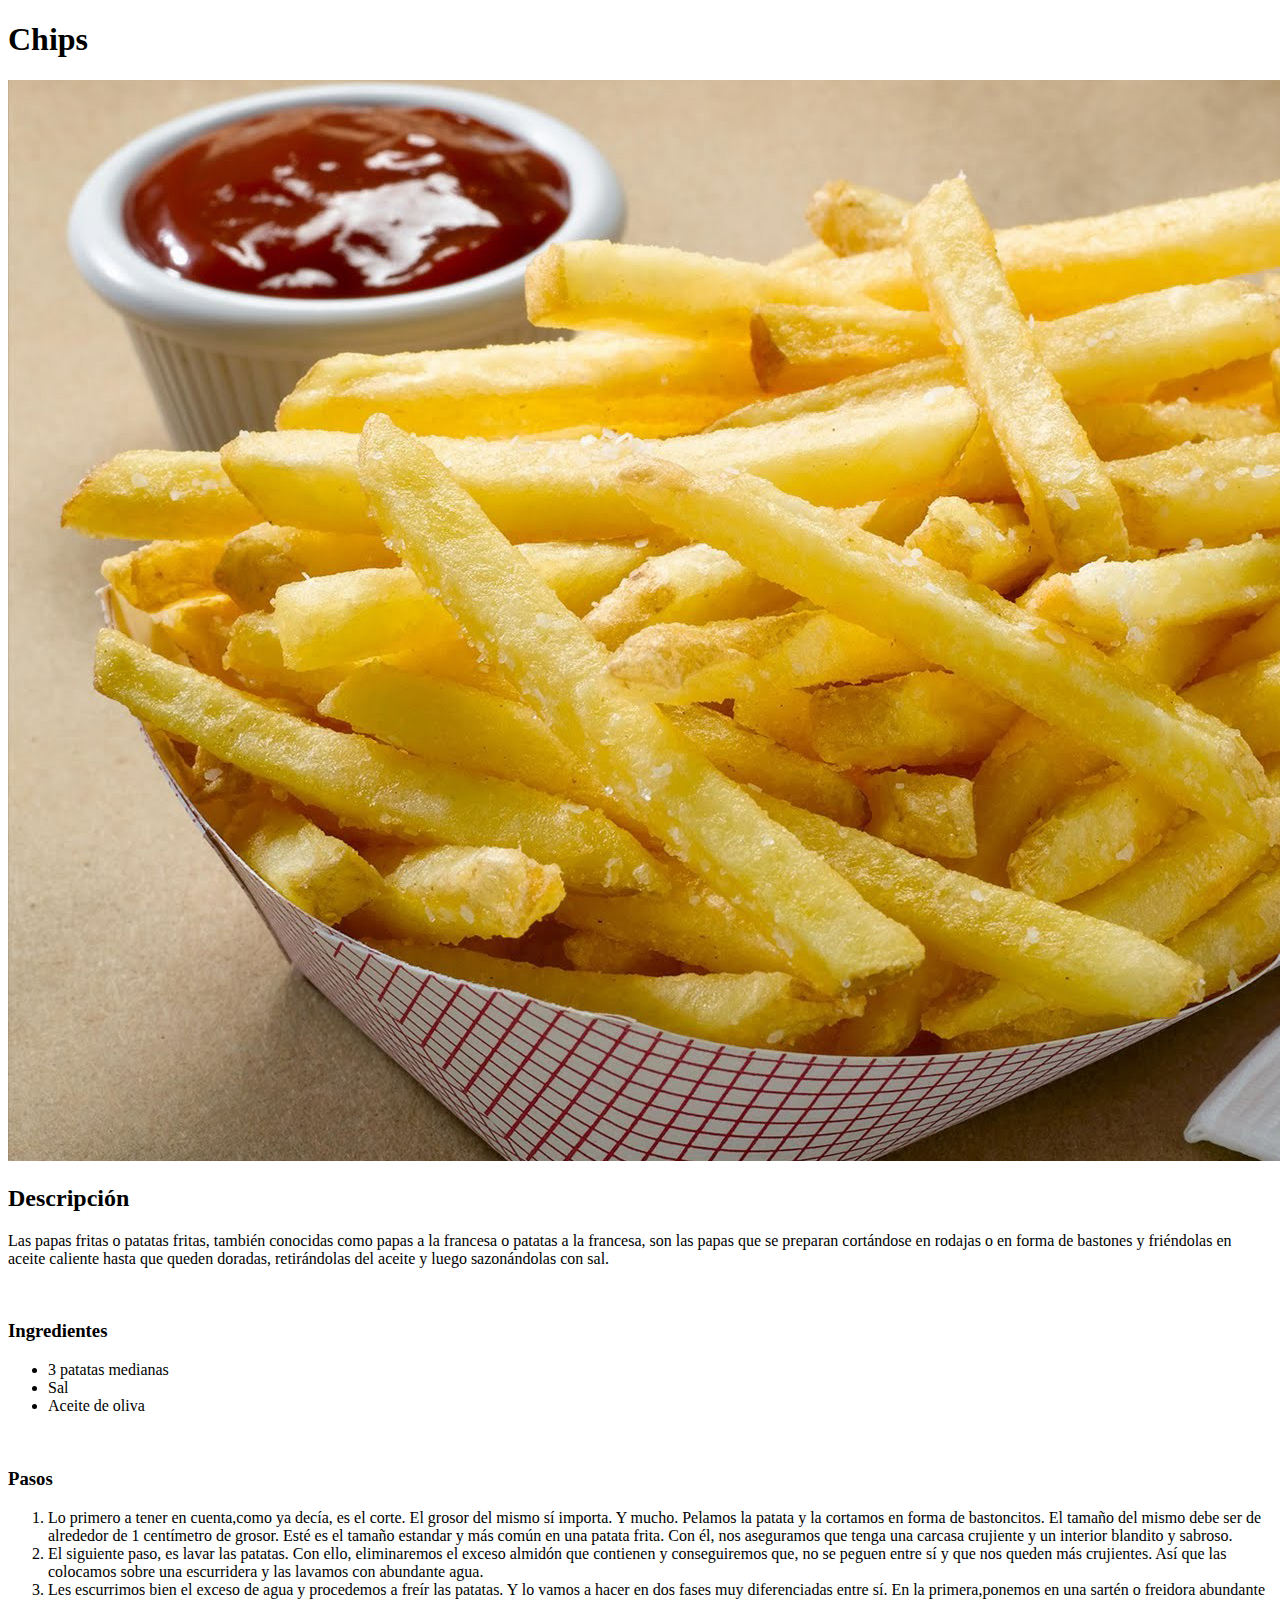
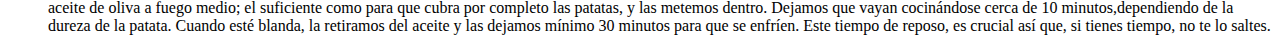
==== recipes/chips.html @ aa1d82d4 "Add chips.html & chips.jpg" ====
<!DOCTYPE html>
<html lang="en">
<head>
    <meta charset="UTF-8">
    <meta http-equiv="X-UA-Compatible" content="IE=edge">
    <meta name="viewport" content="width=device-width, initial-scale=1.0">
    <title>Odin Recipes</title>
</head>
<body>
    <h1>Chips</h1>
    <img src="/img/chips.jpg" alt="chips.jpg">
    <br>
    <h2>Descripción</h2>
    <p>Las papas fritas o patatas fritas, también conocidas como papas a la francesa o patatas a la francesa, son las papas que se preparan cortándose en rodajas o en forma de bastones y friéndolas en aceite caliente hasta que queden doradas, retirándolas del aceite y luego sazonándolas con sal.</p>
    <br>
    <h3>Ingredientes</h3>
    <ul>
        <li>3 patatas medianas</li>
        <li>Sal</li>
        <li>Aceite de oliva</li>
    </ul>
    <br>
    <h3>Pasos</h3>
    <ol>
        <li>Lo primero a tener en cuenta,como ya decía, es el corte. El grosor del mismo sí importa. Y mucho. Pelamos la patata y la cortamos en forma de bastoncitos. El tamaño del mismo debe ser de alrededor de 1 centímetro de grosor. Esté es el tamaño estandar y más común en una patata frita. Con él, nos aseguramos que tenga una carcasa crujiente y un interior blandito y sabroso.</li>
        <li>El siguiente paso, es lavar las patatas. Con ello, eliminaremos el exceso almidón que contienen y conseguiremos que, no se peguen entre sí y que nos queden más crujientes. Así que las colocamos sobre una escurridera y las lavamos con abundante agua.</li>
        <li>Les escurrimos bien el exceso de agua y procedemos a freír las patatas. Y lo vamos a hacer en dos fases muy diferenciadas entre sí. En la primera,ponemos en una sartén o freidora abundante aceite de oliva a fuego medio; el suficiente como para que cubra por completo las patatas, y las metemos dentro. Dejamos que vayan cocinándose cerca de 10 minutos,dependiendo de la dureza de la patata. Cuando esté blanda, la retiramos del aceite y las dejamos mínimo 30 minutos para que se enfríen. Este tiempo de reposo, es crucial así que, si tienes tiempo, no te lo saltes.</li>
    </ol>
</body>
</html>
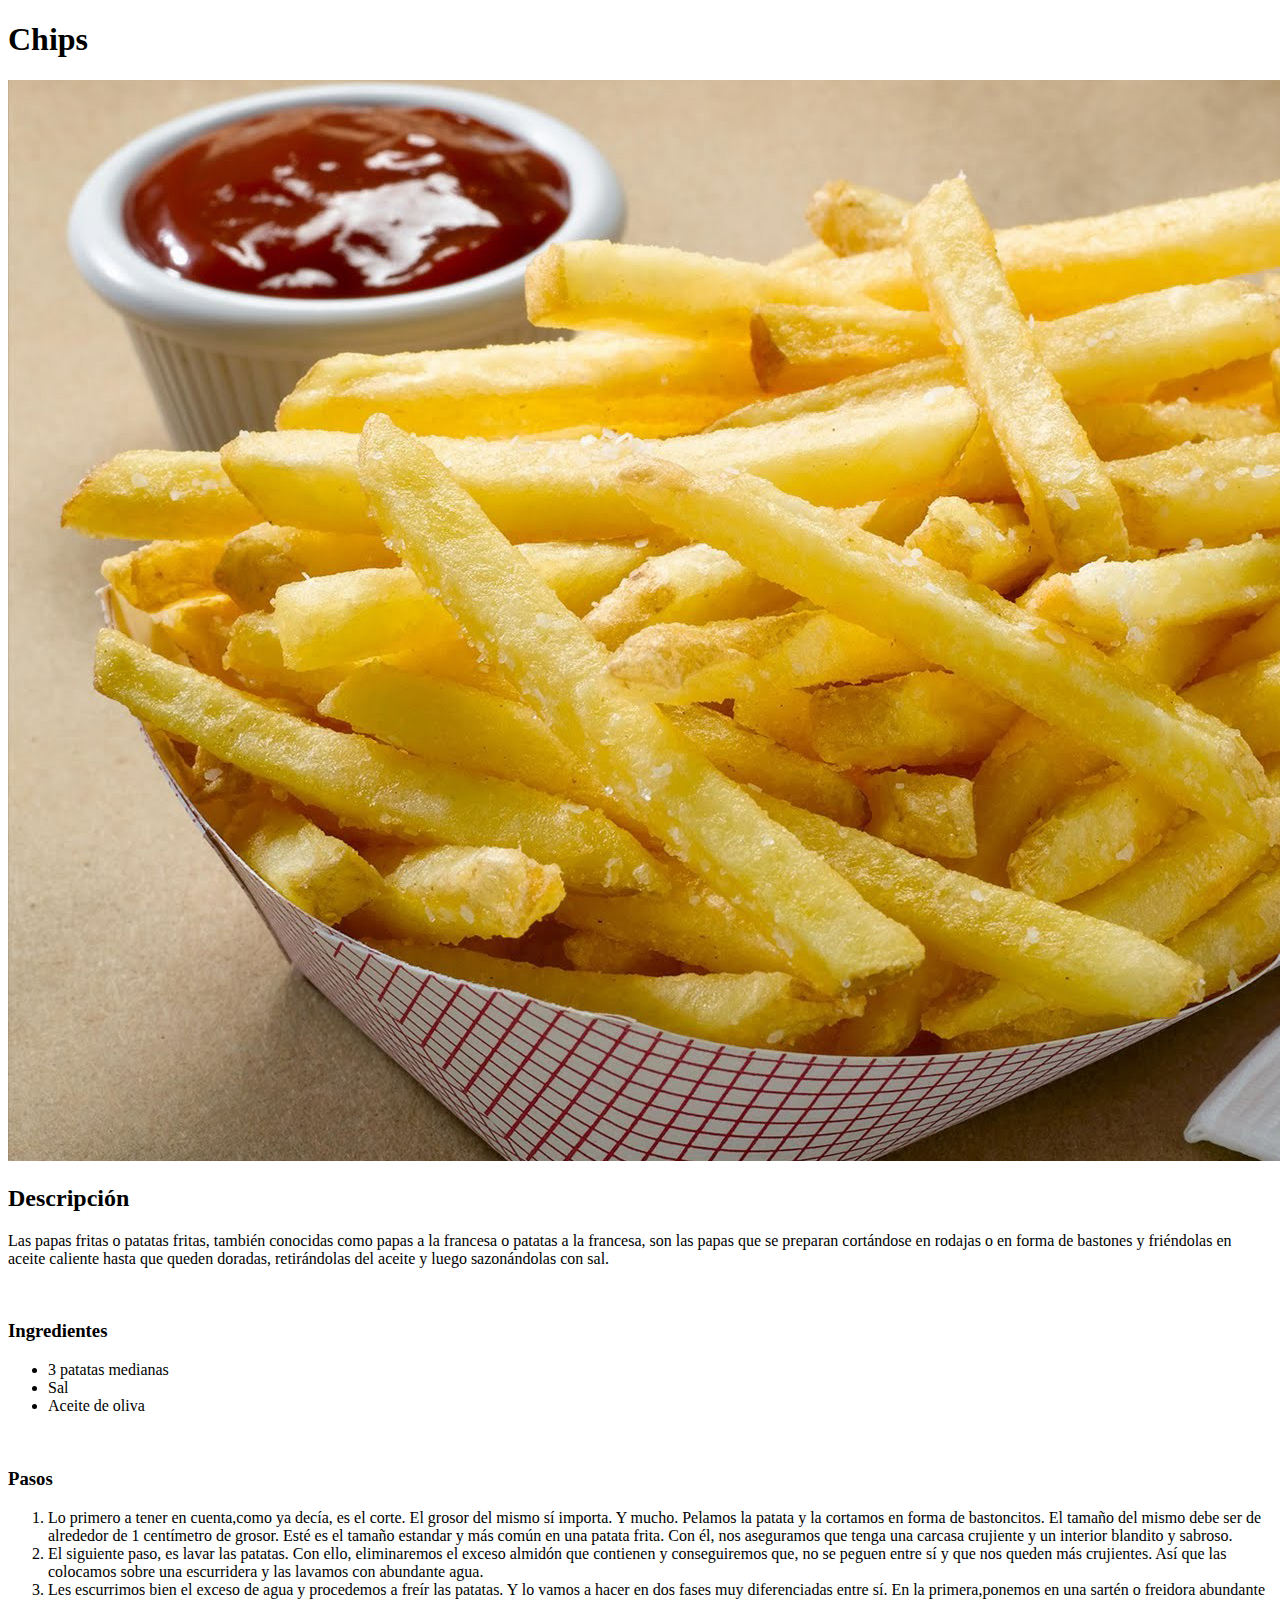
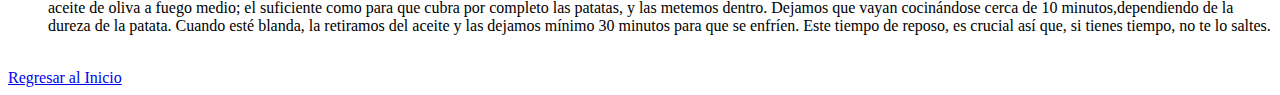
==== commit ca66afee: "Modify chips.html & add styles.css" ====
--- a/recipes/chips.html
+++ b/recipes/chips.html
@@ -26,5 +26,7 @@
         <li>El siguiente paso, es lavar las patatas. Con ello, eliminaremos el exceso almidón que contienen y conseguiremos que, no se peguen entre sí y que nos queden más crujientes. Así que las colocamos sobre una escurridera y las lavamos con abundante agua.</li>
         <li>Les escurrimos bien el exceso de agua y procedemos a freír las patatas. Y lo vamos a hacer en dos fases muy diferenciadas entre sí. En la primera,ponemos en una sartén o freidora abundante aceite de oliva a fuego medio; el suficiente como para que cubra por completo las patatas, y las metemos dentro. Dejamos que vayan cocinándose cerca de 10 minutos,dependiendo de la dureza de la patata. Cuando esté blanda, la retiramos del aceite y las dejamos mínimo 30 minutos para que se enfríen. Este tiempo de reposo, es crucial así que, si tienes tiempo, no te lo saltes.</li>
     </ol>
+    <br>
+    <a href="/index.html">Regresar al Inicio</a>
 </body>
 </html>